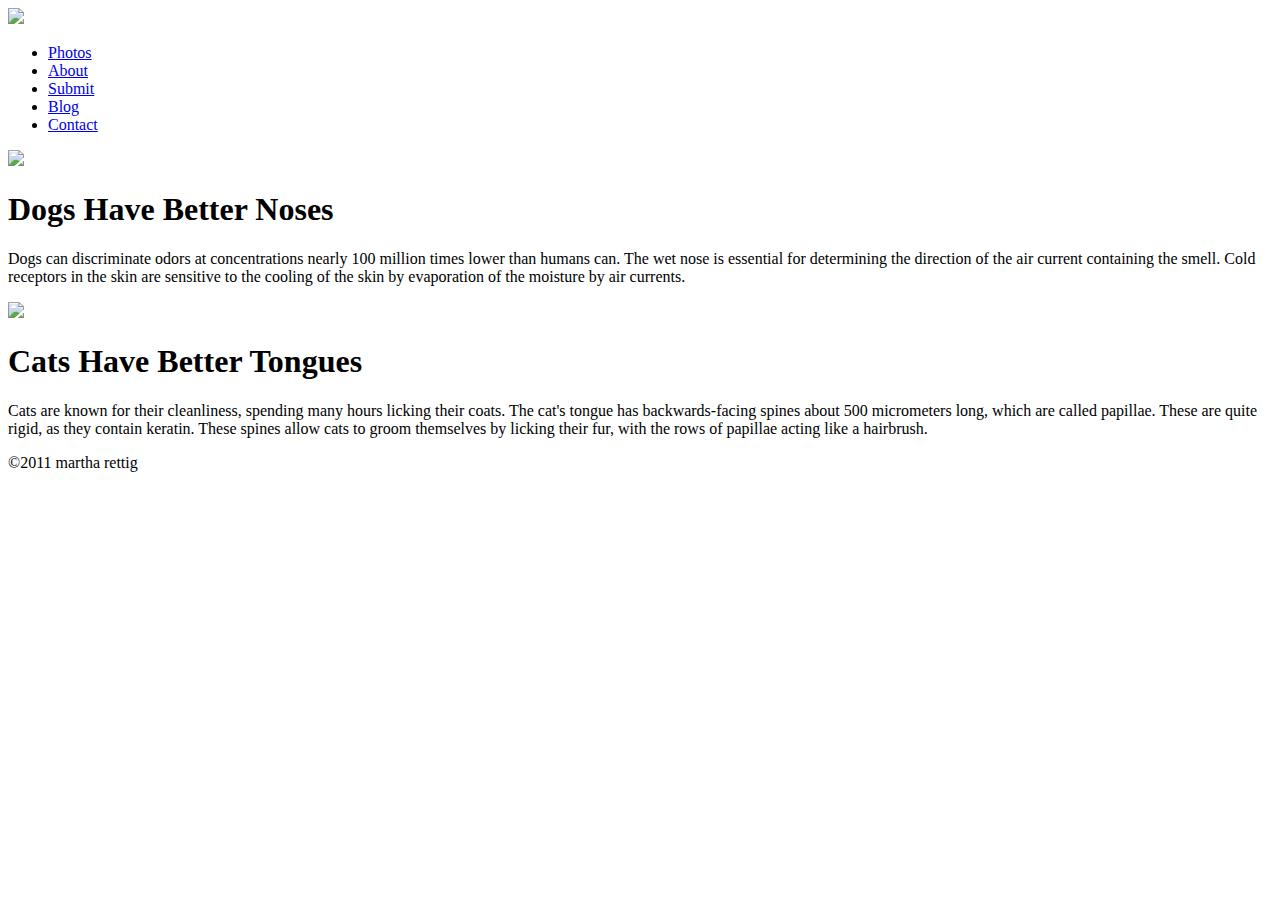
==== cats-vs-dogs/index.html @ fafbca00 "hw" ====
<!DOCTYPE html>
<html>
  <head>
	  <title>Dogs vs Cats</title>
  </head>
  <body>
	  <header>
		  <img src="images/dogvscat-logo.gif"> 
	  <nav id="top menu">
	  <ul>
		  <li><a href="http://catsvsdogs.com/photos">Photos</a></li>
		  <li><a href="http://catsvsdogs.com/about">About</a></li>
		  <li><a href="http://catsvsdogs.com/submit">Submit</a></li>
		  <li><a href="http://catsvsdogs.com/blog">Blog</a></li>
		  <li><a href="http://catsvsdogs.com/contact">Contact</a></li>
	  </ul>
  </header>
	  <img src="images/dog.jpg">
	  <h1>Dogs Have Better Noses</h1>
	  <p>Dogs can discriminate odors at concentrations nearly 100 million times lower than humans can. The wet nose is essential for determining the direction of the air current containing the smell. Cold receptors in the skin are sensitive to the cooling of the skin by evaporation of the moisture by air currents.</p>
	  <img src="images/cat.jpg">
	  <h1>Cats Have Better Tongues</h1>
	  <p>Cats are known for their cleanliness, spending many hours licking their coats. The cat's tongue has backwards-facing spines about 500 micrometers long, which are called papillae. These are quite rigid, as they contain keratin. These spines allow cats to groom themselves by licking their fur, with the rows of papillae acting like a hairbrush.</p> 
	  <p>&copy;2011 martha rettig</p>
  </body>
</html>
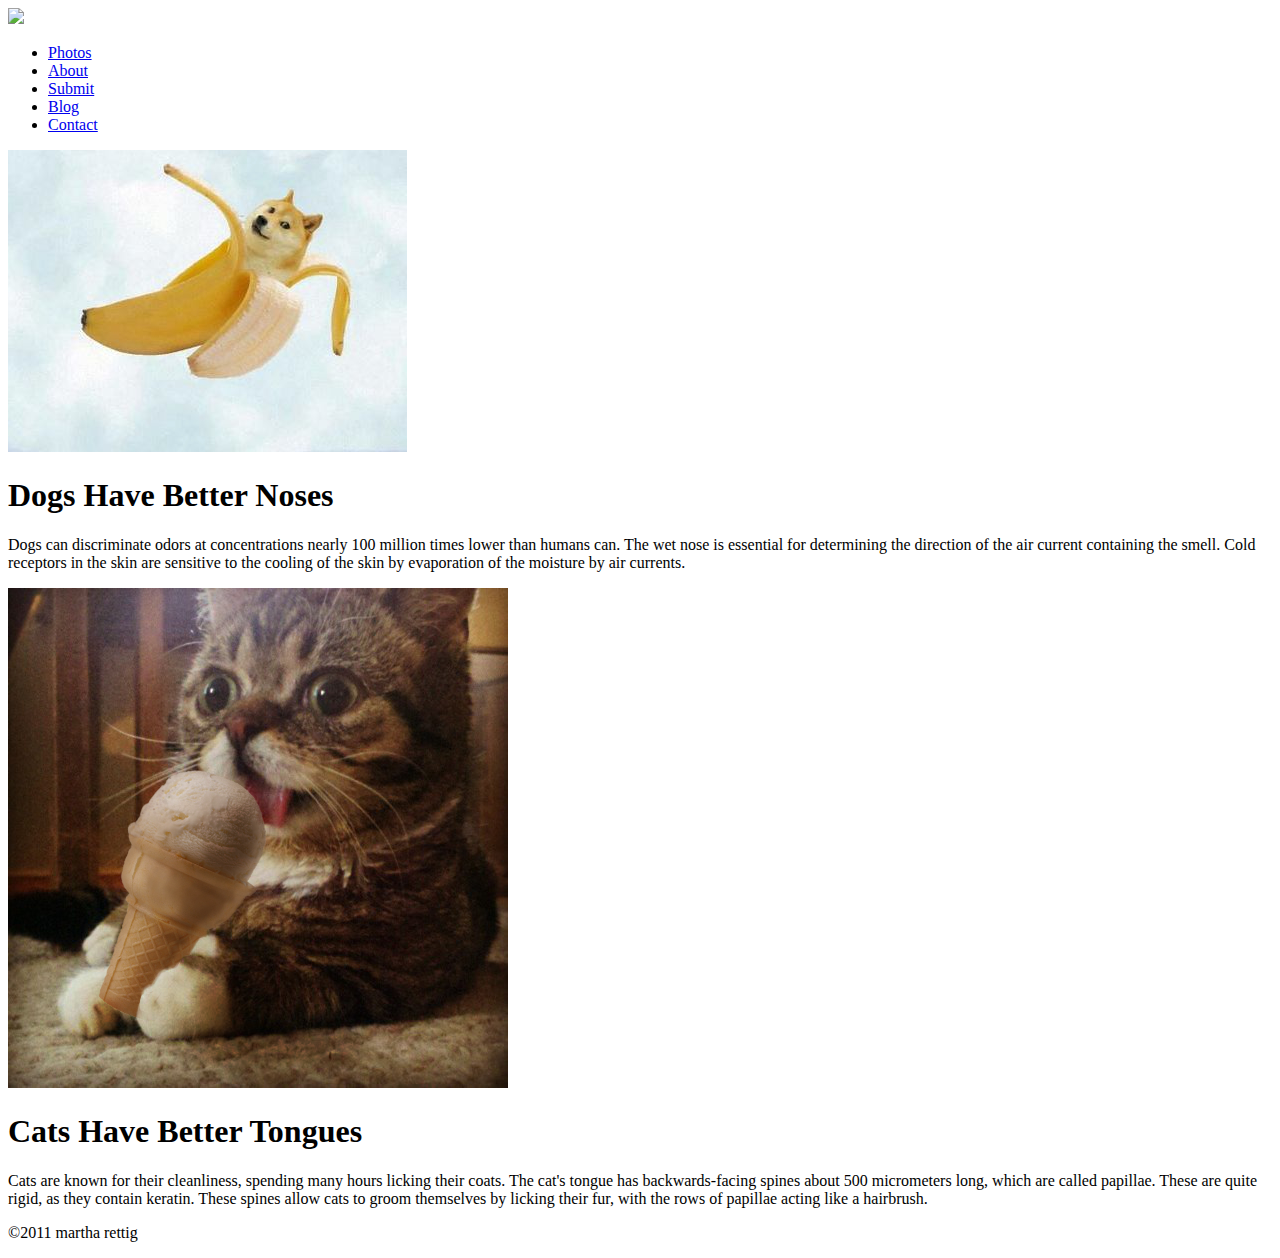
==== commit 7130c815: "images" ====
--- a/cats-vs-dogs/index.html
+++ b/cats-vs-dogs/index.html
@@ -15,10 +15,10 @@
 		  <li><a href="http://catsvsdogs.com/contact">Contact</a></li>
 	  </ul>
   </header>
-	  <img src="images/dog.jpg">
+	  <img src="images/dog.png">
 	  <h1>Dogs Have Better Noses</h1>
 	  <p>Dogs can discriminate odors at concentrations nearly 100 million times lower than humans can. The wet nose is essential for determining the direction of the air current containing the smell. Cold receptors in the skin are sensitive to the cooling of the skin by evaporation of the moisture by air currents.</p>
-	  <img src="images/cat.jpg">
+	  <img src="images/cat.png">
 	  <h1>Cats Have Better Tongues</h1>
 	  <p>Cats are known for their cleanliness, spending many hours licking their coats. The cat's tongue has backwards-facing spines about 500 micrometers long, which are called papillae. These are quite rigid, as they contain keratin. These spines allow cats to groom themselves by licking their fur, with the rows of papillae acting like a hairbrush.</p> 
 	  <p>&copy;2011 martha rettig</p>
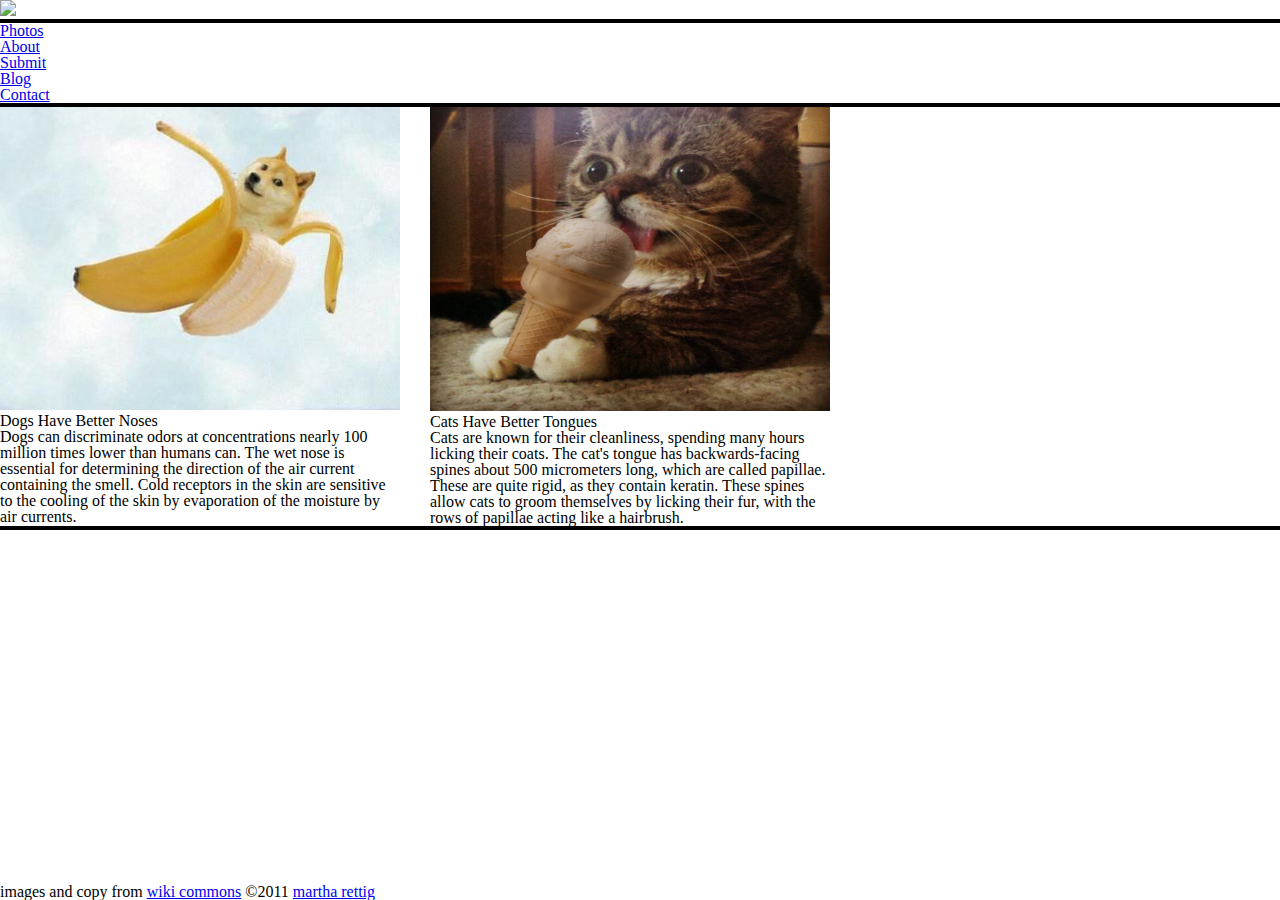
==== commit c99671e4: "changes" ====
--- a/cats-vs-dogs/index.html
+++ b/cats-vs-dogs/index.html
@@ -2,25 +2,36 @@
 <html>
   <head>
 	  <title>Dogs vs Cats</title>
+	  <link rel="stylesheet" type="text/css" href="reset.css"/>
   </head>
   <body>
 	  <header>
 		  <img src="images/dogvscat-logo.gif"> 
-	  <nav id="top menu">
+	  <nav id="top-menu">
 	  <ul>
-		  <li><a href="http://catsvsdogs.com/photos">Photos</a></li>
-		  <li><a href="http://catsvsdogs.com/about">About</a></li>
-		  <li><a href="http://catsvsdogs.com/submit">Submit</a></li>
-		  <li><a href="http://catsvsdogs.com/blog">Blog</a></li>
-		  <li><a href="http://catsvsdogs.com/contact">Contact</a></li>
+		  <li><a href="http://cdn.cutestpaw.com/wp-content/uploads/2013/08/l-Cool-dog.jpg">Photos</a></li>
+		  <li><a href="http://img.allw.mn/content/www/2010/07/8-cool-dog-breeds/siberian-husky_8-cool-dog-breeds.jpg">About</a></li>
+		  <li><a href="http://25.media.tumblr.com/3dcc5a5d90a98afc4a92f7b3c54c6c3c/tumblr_n0n9zbrLuh1qfdv66o1_400.jpg">Submit</a></li>
+		  <li><a href="http://31.media.tumblr.com/183014aa0de77e1bf45151b456f81074/tumblr_mq6f3qMAM91qbaukgo1_400.jpg">Blog</a></li>
+		  <li><a href="http://25.media.tumblr.com/2306048dfd775ab4e8d0351eb90a22f3/tumblr_n0hxu53M7P1qmm3l3o1_400.jpg">Contact</a></li>
 	  </ul>
   </header>
+  <div id="content">
+  <section id="dog">
 	  <img src="images/dog.png">
 	  <h1>Dogs Have Better Noses</h1>
 	  <p>Dogs can discriminate odors at concentrations nearly 100 million times lower than humans can. The wet nose is essential for determining the direction of the air current containing the smell. Cold receptors in the skin are sensitive to the cooling of the skin by evaporation of the moisture by air currents.</p>
+  </section>
+  <section id="cat">
 	  <img src="images/cat.png">
 	  <h1>Cats Have Better Tongues</h1>
 	  <p>Cats are known for their cleanliness, spending many hours licking their coats. The cat's tongue has backwards-facing spines about 500 micrometers long, which are called papillae. These are quite rigid, as they contain keratin. These spines allow cats to groom themselves by licking their fur, with the rows of papillae acting like a hairbrush.</p> 
-	  <p>&copy;2011 martha rettig</p>
+  </section>
+  </div>
+
+  <div id="footer">
+    images and copy from <a href="#">wiki commons</a>
+    &copy;2011 <a href="#">martha rettig</a>
+  </div> 
   </body>
 </html>
